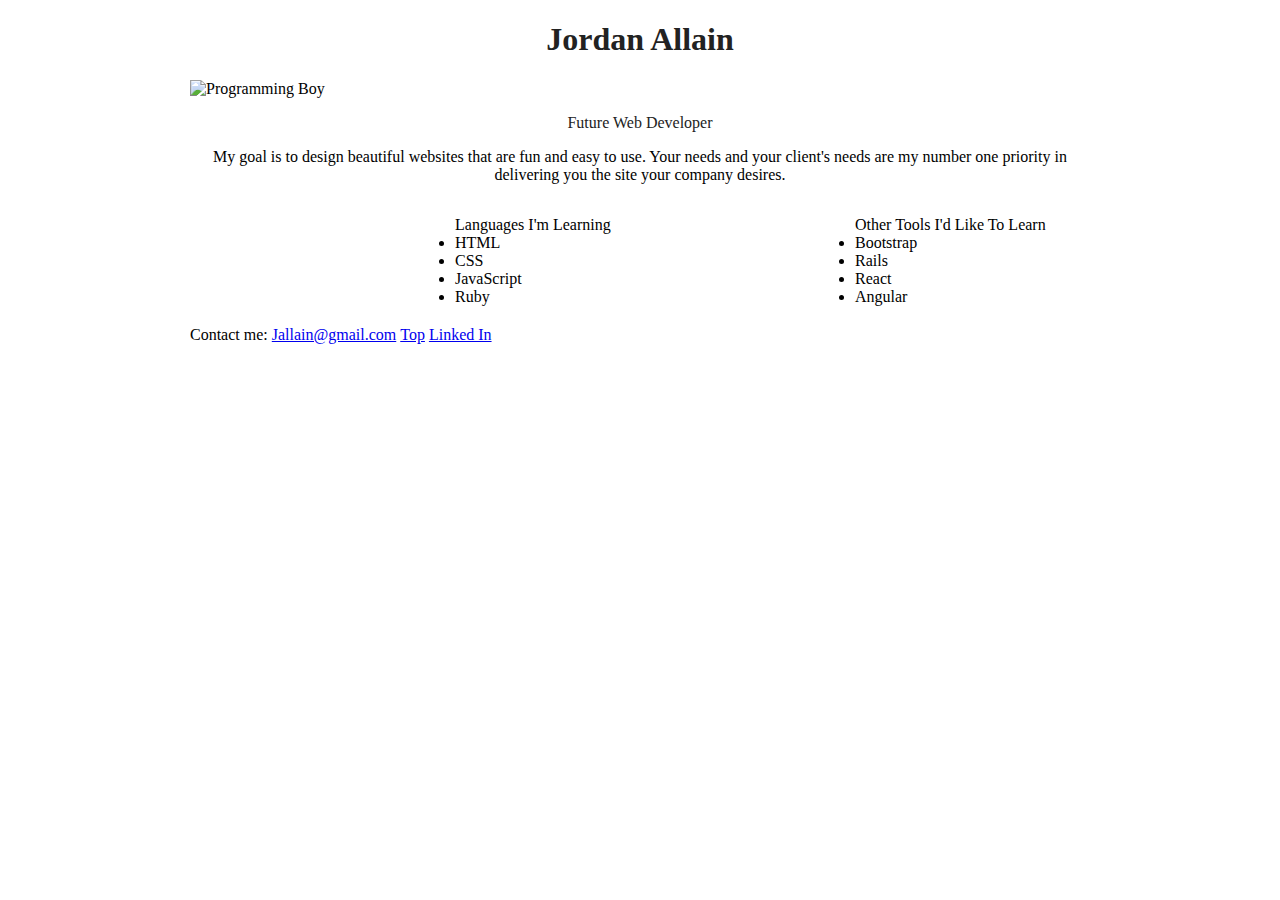
==== unit_3/index.html @ 51ddd822 "made footer list" ====
<!DOCTYPE html>
<html>
<head>
	<link rel="stylesheet" type="text/css" href="css/style.css">
	<title>Jordan Allain</title>
</head>
<body>
	<div id="all">	
		<main>	
			<header>
				<h1>Jordan Allain</h1>
				<img src="http://www.openeducationchallenge.eu/sites/default/files/styles/limit_width_full/public/field/image/learn-code-from-home%20big.jpg?itok=P443dIx6" alt="Programming Boy" title="programming">
				<p id="slogan">Future Web Developer</p>
			</header>
			
			<p id="tagline">My goal is to design beautiful websites that are fun and easy to use. Your needs and your client's needs are my number one priority in delivering you the site your company desires.</p>
			
			<div id="container">
				<div id="learning">
					<ul> Languages I'm Learning
						<li>HTML</li>
						<li>CSS</li>
						<li>JavaScript</li>
						<li>Ruby</li>
					</ul>
				</div>

				<div id="tolearn">
					<ul> Other Tools I'd Like To Learn
						<li>Bootstrap</li>
						<li>Rails</li>
						<li>React</li>
						<li>Angular</li>
					</ul>
				</div>
			</div>
			<div class="clear"></div>
		</main>
		<footer>
			<ul id="footer">
				<li>Contact me: <a href="mailto:Jallain@gmail.com?Subject=Hi%20There" target="_top">Jallain@gmail.com</a></li>
				<li><a href="#"> Top</a></li>
				<li><a href="https://www.linkedin.com/in/jordan-allain-4a840b119?authType=NAME_SEARCH&authToken=oX3S&locale=en_US&srchid=4937024001462227050357&srchindex=1&srchtotal=6&trk=vsrp_people_res_name&trkInfo=VSRPsearchId%3A4937024001462227050357%2CVSRPtargetId%3A493702400%2CVSRPcmpt%3Aprimary%2CVSRPnm%3Atrue%2CauthType%3ANAME_SEARCH"> Linked In</a></li>
			</ul>
		</footer>
	</div>	
</body>
</html>
---- unit_3/css/style.css ----
* {
	margin: 0
	padding 0;
}

#all {
	width: 900px;
	margin: 0 auto;
}

h1, header p {
	text-align: center;
	color: #222;
}

img {
	margin-right: auto;
	margin-left: auto;
	display: block;
}

#tagline {
	text-align: center;
}

#footer {
	list-style: none;
	margin: 0;
	padding: 0;
}

#footer li{
	display: inline;
	margin:0;
	padding: 0;
}

/*footer {
	text-align: right;
	display: inline;
	white-space: nowrap;
	clear: both;
}*/

#container {
	width: 800px;
	padding-left: 25%;
	margin-left: auto;
	margin-right: auto;
	display: inline-block;
}

#learning {
	width: 400px;
	float: left;
}

#tolearn {
	width: 400px;
	float: right;
}

#clear {
	clear: both;
}
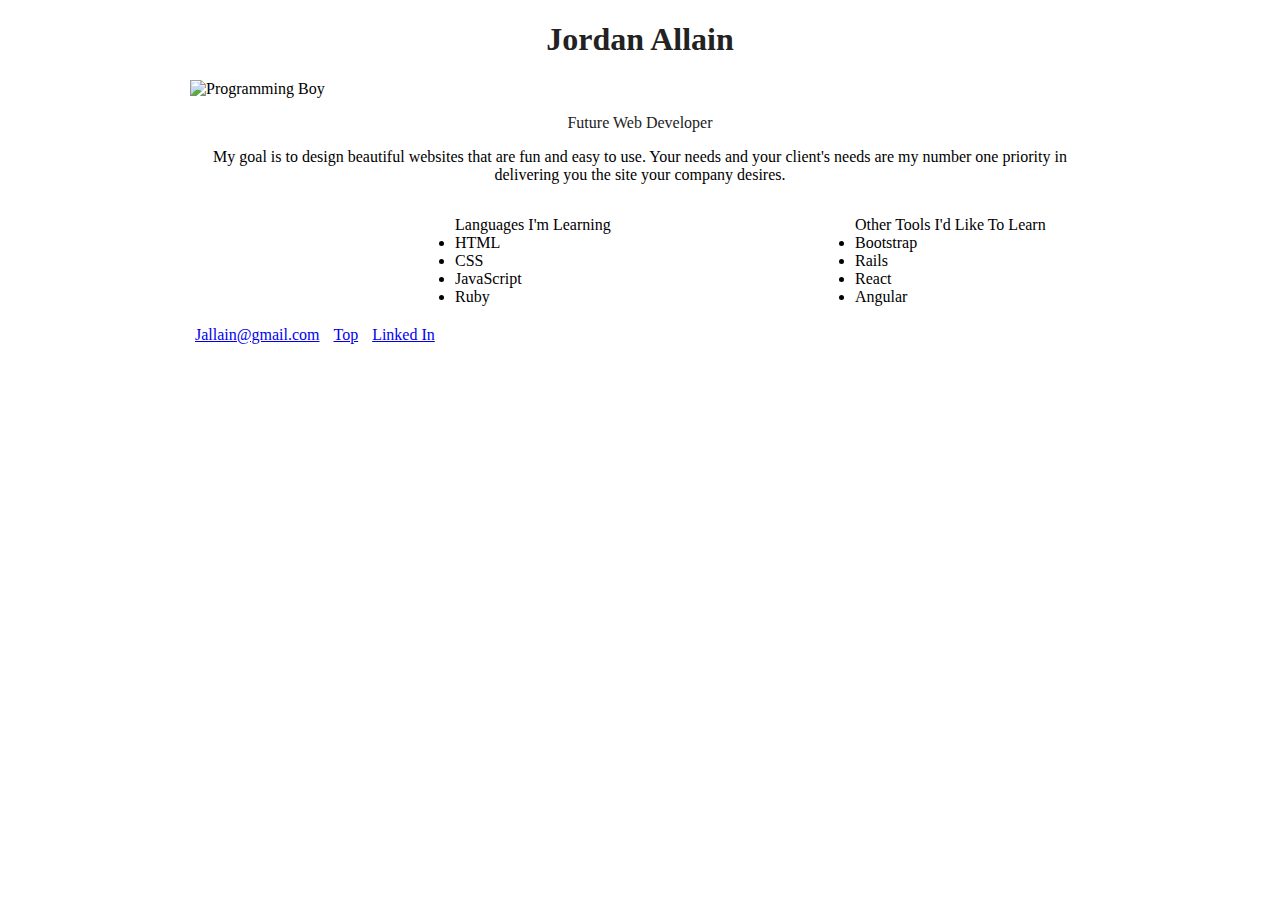
==== commit bd738f2c: "pad" ====
--- a/unit_3/index.html
+++ b/unit_3/index.html
@@ -38,7 +38,7 @@
 		</main>
 		<footer>
 			<ul id="footer">
-				<li>Contact me: <a href="mailto:Jallain@gmail.com?Subject=Hi%20There" target="_top">Jallain@gmail.com</a></li>
+				<li><a href="mailto:Jallain@gmail.com?Subject=Hi%20There" target="_top">Jallain@gmail.com</a></li>
 				<li><a href="#"> Top</a></li>
 				<li><a href="https://www.linkedin.com/in/jordan-allain-4a840b119?authType=NAME_SEARCH&authToken=oX3S&locale=en_US&srchid=4937024001462227050357&srchindex=1&srchtotal=6&trk=vsrp_people_res_name&trkInfo=VSRPsearchId%3A4937024001462227050357%2CVSRPtargetId%3A493702400%2CVSRPcmpt%3Aprimary%2CVSRPnm%3Atrue%2CauthType%3ANAME_SEARCH"> Linked In</a></li>
 			</ul>
--- a/unit_3/css/style.css
+++ b/unit_3/css/style.css
@@ -32,7 +32,7 @@
 #footer li{
 	display: inline;
 	margin:0;
-	padding: 0;
+	padding: 5px;
 }
 
 /*footer {
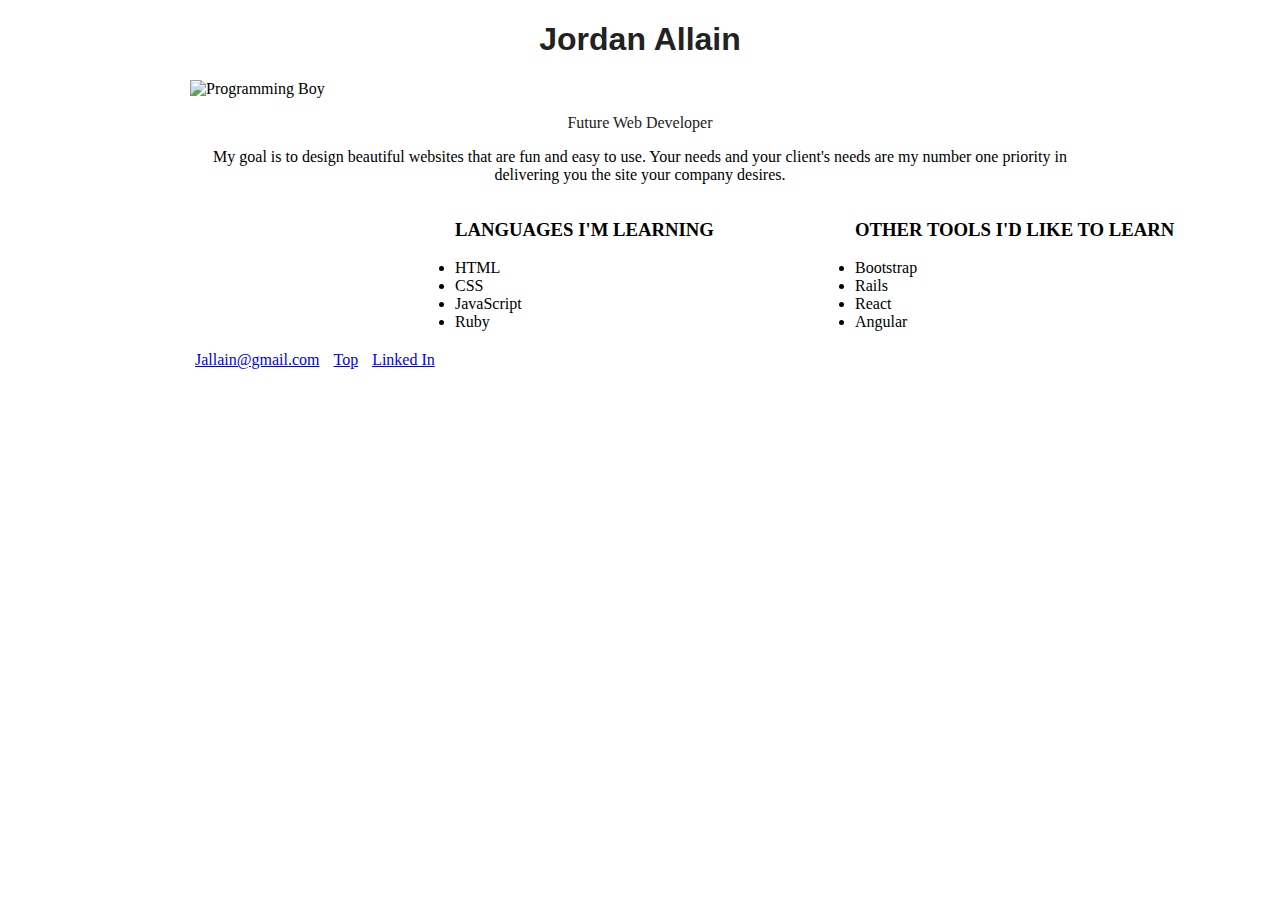
==== commit 44e6a522: "adjustments" ====
--- a/unit_3/index.html
+++ b/unit_3/index.html
@@ -17,7 +17,7 @@
 			
 			<div id="container">
 				<div id="learning">
-					<ul> Languages I'm Learning
+					<ul> <h3>Languages I'm Learning</h3>
 						<li>HTML</li>
 						<li>CSS</li>
 						<li>JavaScript</li>
@@ -26,7 +26,7 @@
 				</div>
 
 				<div id="tolearn">
-					<ul> Other Tools I'd Like To Learn
+					<ul> <h3>Other Tools I'd Like To Learn</h3>
 						<li>Bootstrap</li>
 						<li>Rails</li>
 						<li>React</li>
--- a/unit_3/css/style.css
+++ b/unit_3/css/style.css
@@ -11,6 +11,10 @@
 h1, header p {
 	text-align: center;
 	color: #222;
+}
+
+h1 {
+	font-family: Helvetica, Arial, sans-serif;
 }
 
 img {
@@ -35,12 +39,9 @@
 	padding: 5px;
 }
 
-/*footer {
-	text-align: right;
-	display: inline;
-	white-space: nowrap;
-	clear: both;
-}*/
+h3 {
+	text-transform: uppercase;
+}
 
 #container {
 	width: 800px;
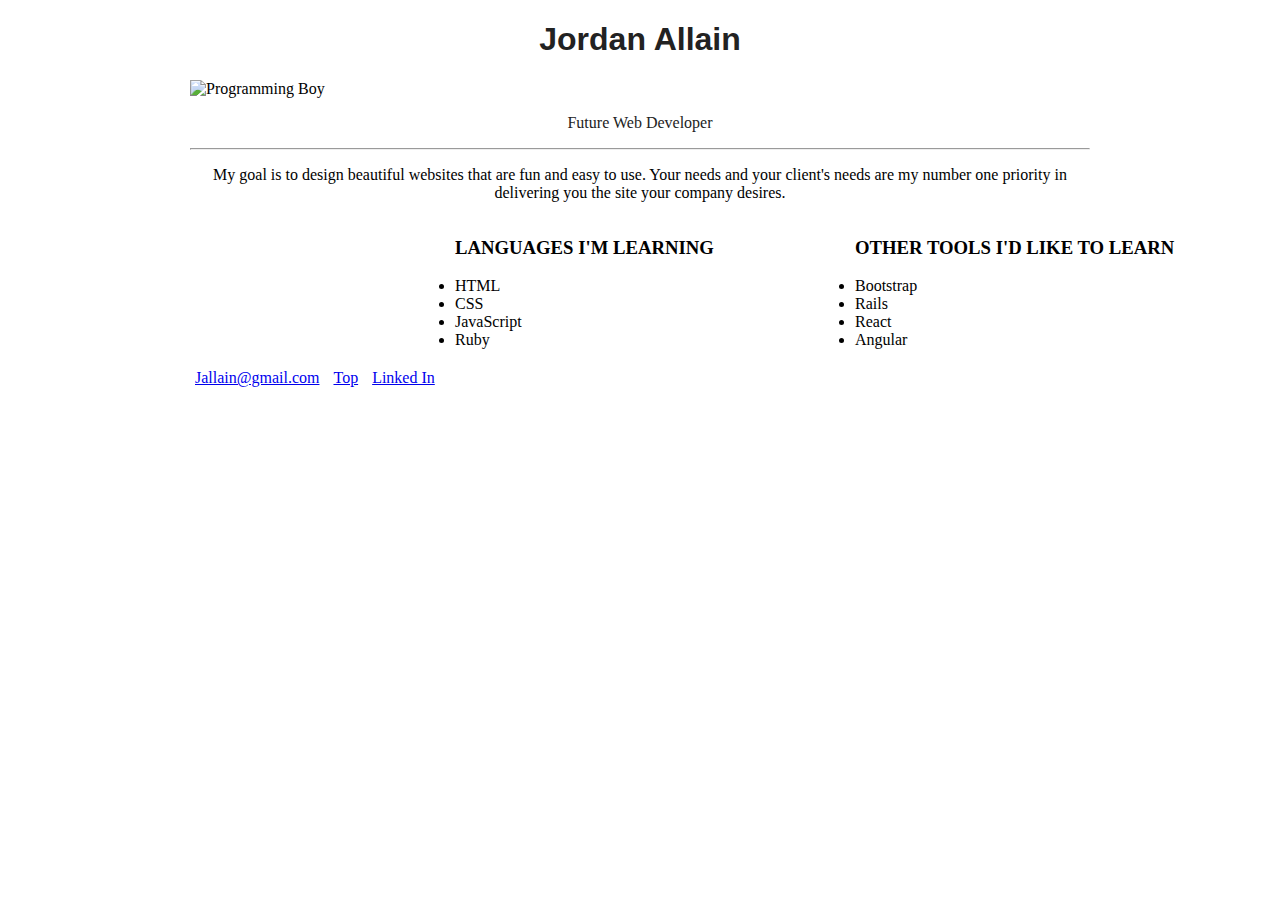
==== commit 35cb63ac: "added hr tag" ====
--- a/unit_3/index.html
+++ b/unit_3/index.html
@@ -12,6 +12,8 @@
 				<img src="http://www.openeducationchallenge.eu/sites/default/files/styles/limit_width_full/public/field/image/learn-code-from-home%20big.jpg?itok=P443dIx6" alt="Programming Boy" title="programming">
 				<p id="slogan">Future Web Developer</p>
 			</header>
+
+			<hr>
 			
 			<p id="tagline">My goal is to design beautiful websites that are fun and easy to use. Your needs and your client's needs are my number one priority in delivering you the site your company desires.</p>
 			
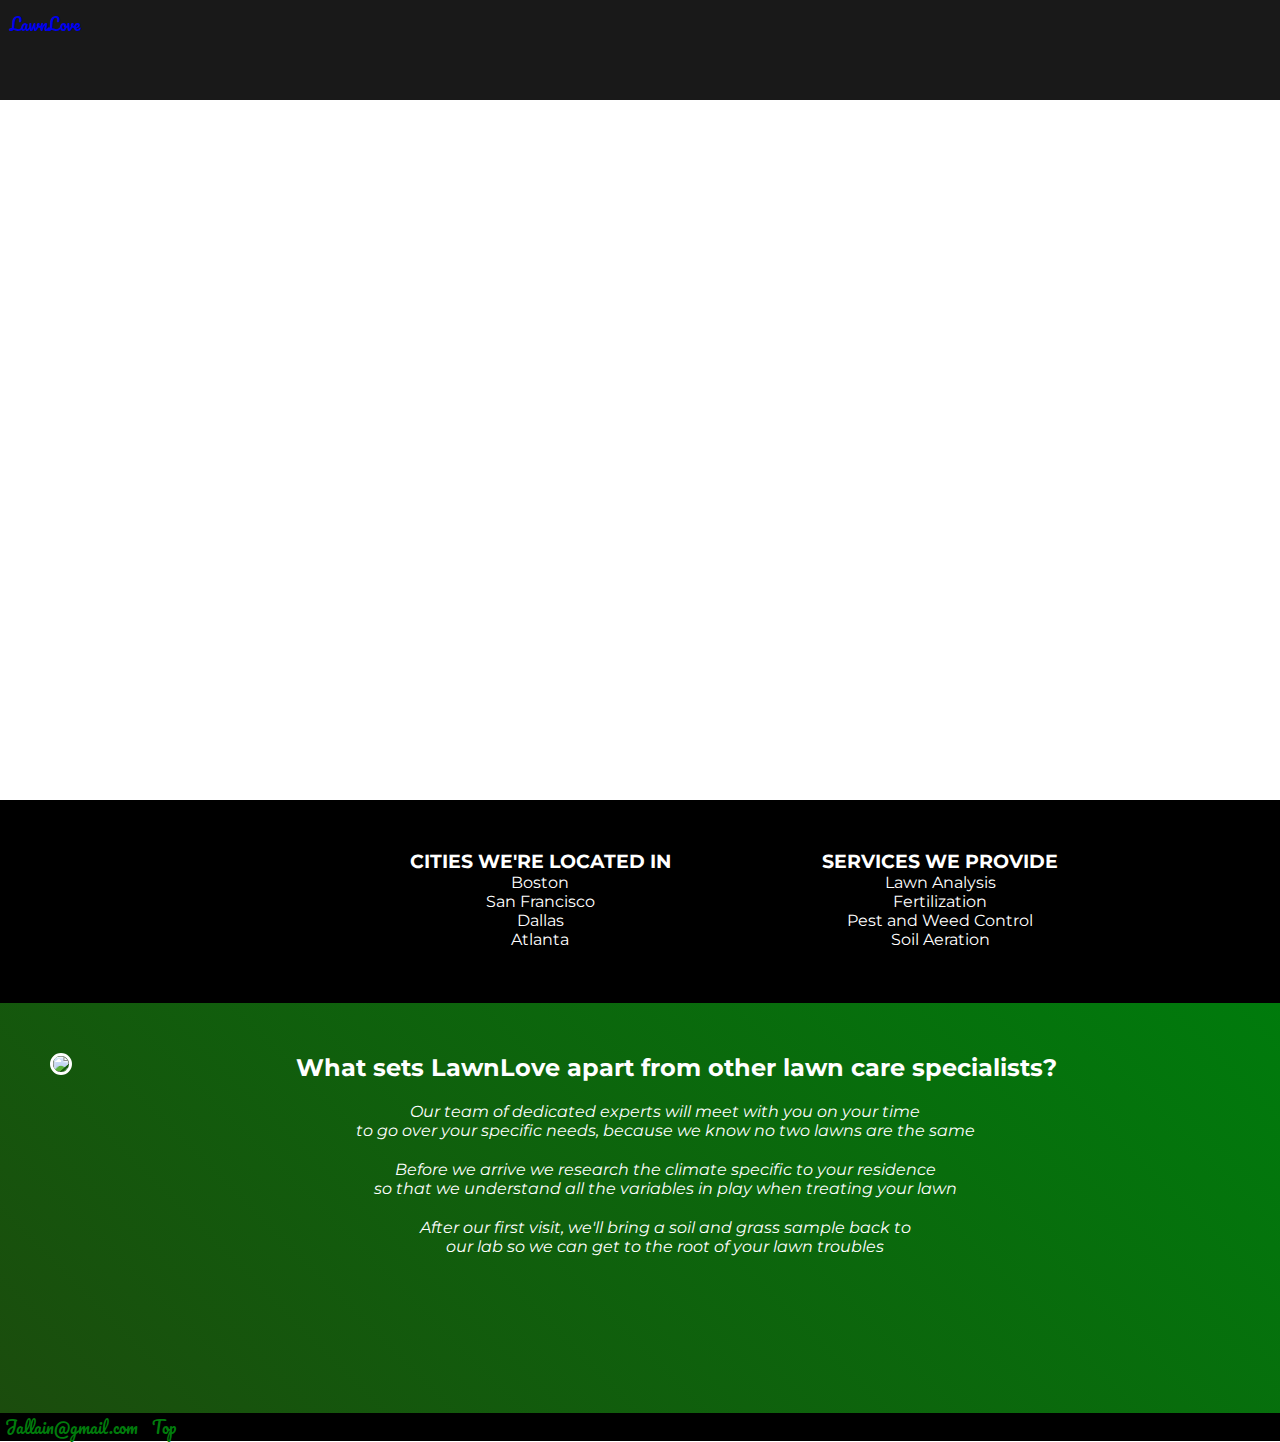
==== commit 3294ef2b: "ALLL the changes" ====
--- a/unit_3/index.html
+++ b/unit_3/index.html
@@ -2,49 +2,52 @@
 <html>
 <head>
 	<link rel="stylesheet" type="text/css" href="css/style.css">
-	<title>Jordan Allain</title>
+	<link href='https://fonts.googleapis.com/css?family=Pacifico' rel='stylesheet' type='text/css'>
+	<link href='https://fonts.googleapis.com/css?family=Montserrat:400,700' rel='stylesheet' type='text/css'>
+	<title>LawnLove</title>
 </head>
 <body>
 	<div id="all">	
-		<main>	
+			<nav><ul><li><a href="#">LawnLove</a></li></ul></nav>
 			<header>
-				<h1>Jordan Allain</h1>
-				<img src="http://www.openeducationchallenge.eu/sites/default/files/styles/limit_width_full/public/field/image/learn-code-from-home%20big.jpg?itok=P443dIx6" alt="Programming Boy" title="programming">
-				<p id="slogan">Future Web Developer</p>
+				<h1><span id="lawn">Lawn</span><span id="love">Love</span></h1>
+				<p id="slogan">Treating each blade of grass like it was our very own</p>
 			</header>
+			<div id="belowfold">	
+				<div id="container">
+					<div id="cities">
+						<ul> <h3>Cities we're located in</h3>
+							<li>Boston</li>
+							<li>San Francisco</li>
+							<li>Dallas</li>
+							<li>Atlanta</li>
+						</ul>
+					</div>
 
-			<hr>
-			
-			<p id="tagline">My goal is to design beautiful websites that are fun and easy to use. Your needs and your client's needs are my number one priority in delivering you the site your company desires.</p>
-			
-			<div id="container">
-				<div id="learning">
-					<ul> <h3>Languages I'm Learning</h3>
-						<li>HTML</li>
-						<li>CSS</li>
-						<li>JavaScript</li>
-						<li>Ruby</li>
-					</ul>
+					<div id="services">
+						<ul> <h3>Services we provide</h3>
+							<li>Lawn Analysis</li>
+							<li>Fertilization</li>
+							<li>Pest and Weed Control</li>
+							<li>Soil Aeration</li>
+						</ul>
+					</div>
 				</div>
-
-				<div id="tolearn">
-					<ul> <h3>Other Tools I'd Like To Learn</h3>
-						<li>Bootstrap</li>
-						<li>Rails</li>
-						<li>React</li>
-						<li>Angular</li>
-					</ul>
+				<div class="clear"></div>
+				<div id="difference">
+					<img id="specialist" src="http://www.lawncare.org/wp-content/uploads/commercial-lawn-care.jpg">
+					<h2>What sets LawnLove apart from other lawn care specialists?</h2>
+					<p id="experts">Our team of dedicated experts will meet with you on your time<br> to go over your specific needs, because we know no two lawns are the same</p>
+					<p id="climate">Before we arrive we research the climate specific to your residence<br> so that we understand all the variables in play when treating your lawn</p>
+					<p id="samples">After our first visit, we'll bring a soil and grass sample back to<br> our lab so we can get to the root of your lawn troubles</p>
 				</div>
+			<footer>
+				<ul id="footer">
+					<li><a href="mailto:Jallain@gmail.com?Subject=Hi%20There" target="_top">Jallain@gmail.com</a></li>
+					<li><a href="#"> Top</a></li>
+				</ul>
+			</footer>
 			</div>
-			<div class="clear"></div>
-		</main>
-		<footer>
-			<ul id="footer">
-				<li><a href="mailto:Jallain@gmail.com?Subject=Hi%20There" target="_top">Jallain@gmail.com</a></li>
-				<li><a href="#"> Top</a></li>
-				<li><a href="https://www.linkedin.com/in/jordan-allain-4a840b119?authType=NAME_SEARCH&authToken=oX3S&locale=en_US&srchid=4937024001462227050357&srchindex=1&srchtotal=6&trk=vsrp_people_res_name&trkInfo=VSRPsearchId%3A4937024001462227050357%2CVSRPtargetId%3A493702400%2CVSRPcmpt%3Aprimary%2CVSRPnm%3Atrue%2CauthType%3ANAME_SEARCH"> Linked In</a></li>
-			</ul>
-		</footer>
 	</div>	
 </body>
 </html>--- a/unit_3/css/style.css
+++ b/unit_3/css/style.css
@@ -1,30 +1,159 @@
 * {
-	margin: 0
+	margin: 0;
+	border: 0;
 	padding 0;
 }
 
-#all {
-	width: 900px;
-	margin: 0 auto;
+nav {
+	height: 100px;
+	background: rgba(0,0,0,0.9);
+}
+
+nav ul li {
+	list-style: none;
+	color:#007b0c;
+	padding-top: 10px;
+	margin-left: -30px;
+	font-family: Pacifico;
+}
+
+nav ul li a {
+	text-decoration: none;
+}
+
+#footer li a:visited, a:visited {
+	color: #007b0c;
+}
+
+#footer li a:hover, a:hover {
+	color: white;
+	font-size:18px;
+}
+
+#footer li a:active, a:active {
+	color: #007B0C;
+}
+
+header {
+	background-image: url("http://14textures.com/wp-content/uploads/2015/06/Cali_Grass-2.jpg");
+	margin-top: -50px;
+	background-size: cover;
+	background-repeat: no-repeat;
+	background-position: center center;
+	height: 750px;
+}
+
+#love {
+	border: solid 12px white;
+	border-left: 0px;
+	border-radius: 2px;
+}
+
+#container {
+		font-family: Montserrat, Helvetica, Arial, sans-serif;
+		padding-bottom: 50px;
+}
+
+#lawn {
+	border: solid 8px white;
+	border-right: 0px;
+	border-radius: 2px;
+
 }
 
 h1, header p {
 	text-align: center;
-	color: #222;
+	color: #fff;
 }
 
 h1 {
 	font-family: Helvetica, Arial, sans-serif;
+	padding-top: 150px;
+	font-size: 75px;
 }
 
-img {
-	margin-right: auto;
-	margin-left: auto;
-	display: block;
+#belowfold {
+	background: black;
 }
 
-#tagline {
+h3 {
+	text-transform: uppercase;
+	color: white;
+}
+
+#container {
+	width: 800px;
+	padding-left: 25%;
+	margin-left: auto;
+	margin-right: auto;
+	display: inline-block;
+}
+
+#slogan {
+	font-family: Montserrat, Helvetica, Arial, sans-serif;
+	font-size: 20px;
+	font-style: italic;
+	padding-top: 80px;
+}
+
+#cities {
+	width: 400px;
+	float: left;
+}
+
+#services ul, #cities ul {
+	list-style: none;
 	text-align: center;
+	text-decoration: underline;
+	padding-top: 50px;
+}
+
+#services ul li, #cities ul li {
+	bottom-margin: 5em;
+	color: white;
+	text-decoration: none;
+}
+
+#services {
+	width: 400px;
+	float: right;
+}
+
+#clear {
+	clear: both;
+}
+
+#difference {
+	height: 360px;
+	color: white;
+	font-family: Montserrat;
+	text-align: center;
+	padding-top: 50px;
+	background: linear-gradient(45deg, #1b4c0d, #007B0C);
+	display: block;
+	background-size: cover;
+	padding-left: 50px;
+}
+
+#specialist {
+	border-radius: 50%;
+	border: solid white 3px;
+	position: center;
+	float: left;
+	height: auto;
+	width: auto;
+	max-height: 300px;
+}
+
+#climate, #experts, #samples {
+	padding-top: 20px;
+	font-family: inherit;
+	font-style: italic;
+	text-align: center;
+}
+
+h2 {
+	display: inline;
 }
 
 #footer {
@@ -36,31 +165,12 @@
 #footer li{
 	display: inline;
 	margin:0;
+	color: inherit;
 	padding: 5px;
 }
 
-h3 {
-	text-transform: uppercase;
-}
-
-#container {
-	width: 800px;
-	padding-left: 25%;
-	margin-left: auto;
-	margin-right: auto;
-	display: inline-block;
-}
-
-#learning {
-	width: 400px;
-	float: left;
-}
-
-#tolearn {
-	width: 400px;
-	float: right;
-}
-
-#clear {
-	clear: both;
+#footer li a {
+	text-decoration: none;
+	color: #007B0C;
+	font-family: Pacifico;
 }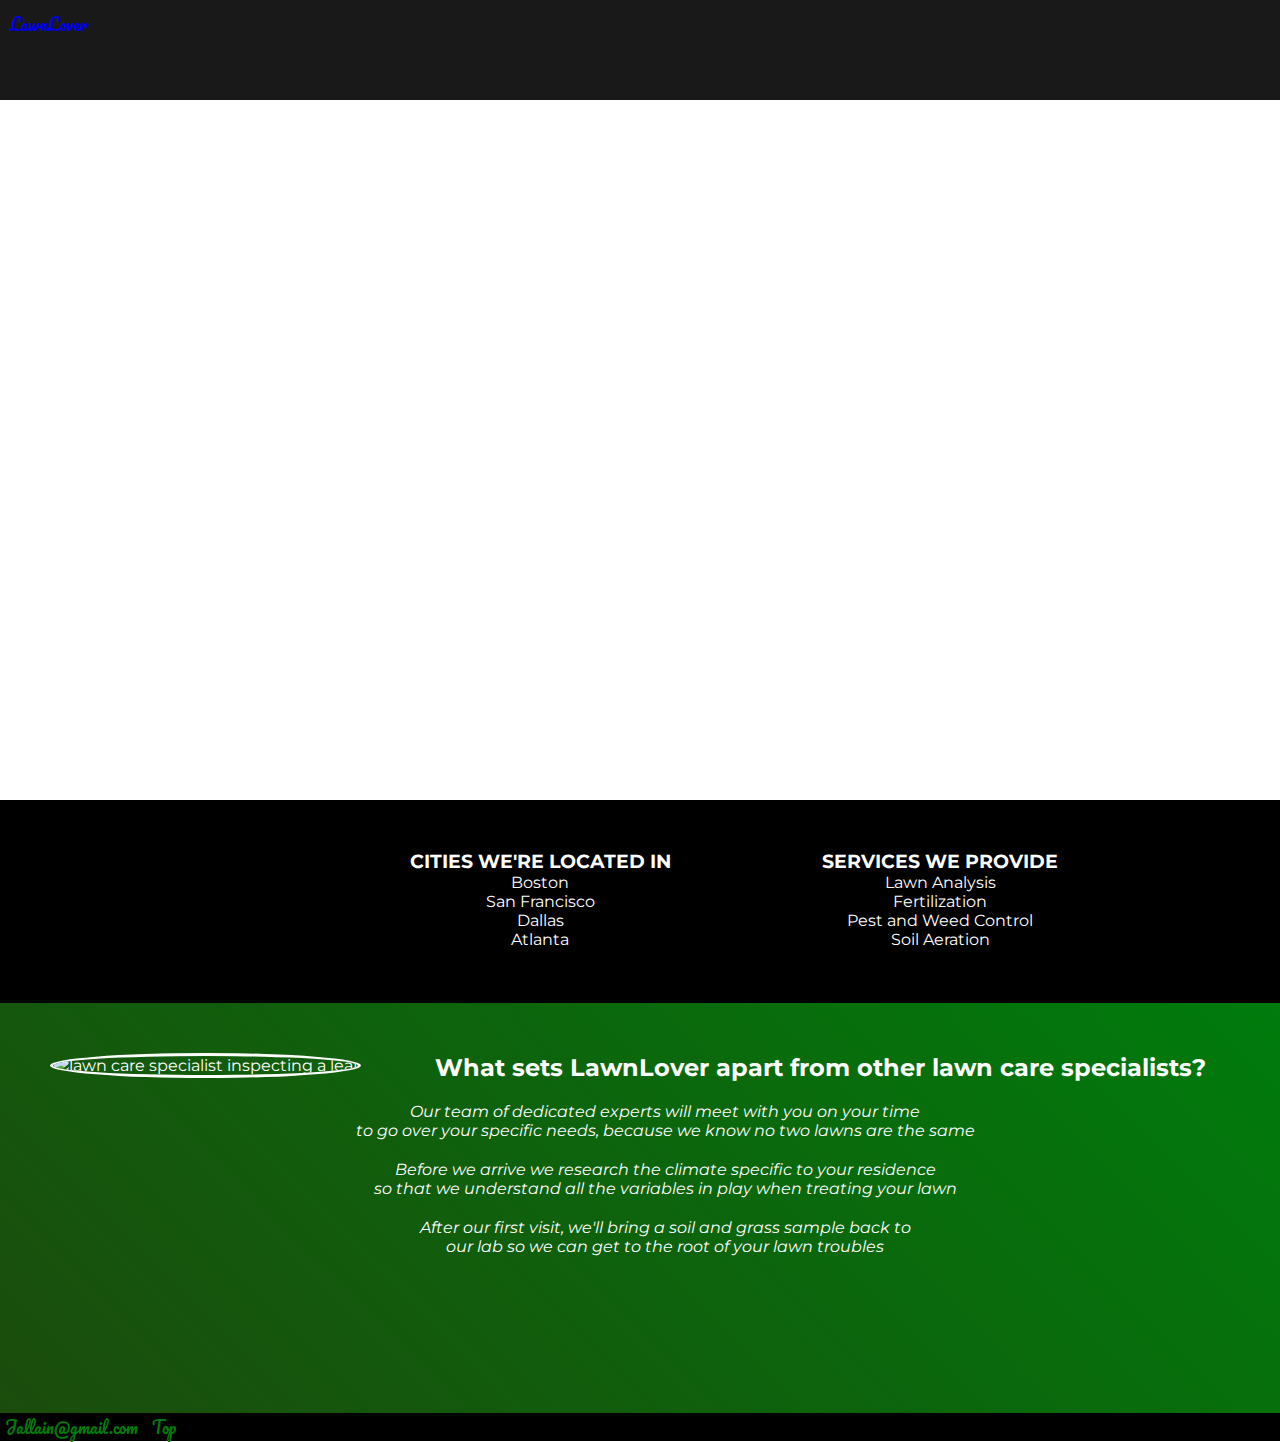
==== commit 7930e570: "added title to background image" ====
--- a/unit_3/index.html
+++ b/unit_3/index.html
@@ -4,13 +4,13 @@
 	<link rel="stylesheet" type="text/css" href="css/style.css">
 	<link href='https://fonts.googleapis.com/css?family=Pacifico' rel='stylesheet' type='text/css'>
 	<link href='https://fonts.googleapis.com/css?family=Montserrat:400,700' rel='stylesheet' type='text/css'>
-	<title>LawnLove</title>
+	<title>LawnLover</title>
 </head>
 <body>
 	<div id="all">	
-			<nav><ul><li><a href="#">LawnLove</a></li></ul></nav>
-			<header>
-				<h1><span id="lawn">Lawn</span><span id="love">Love</span></h1>
+			<nav><ul><li><a href="#">LawnLover</a></li></ul></nav>
+			<header title="Healthy Grass">
+				<h1><span id="lawn">Lawn</span><span id="love">Lover</span></h1>
 				<p id="slogan">Treating each blade of grass like it was our very own</p>
 			</header>
 			<div id="belowfold">	
@@ -35,8 +35,8 @@
 				</div>
 				<div class="clear"></div>
 				<div id="difference">
-					<img id="specialist" src="http://www.lawncare.org/wp-content/uploads/commercial-lawn-care.jpg">
-					<h2>What sets LawnLove apart from other lawn care specialists?</h2>
+					<img id="specialist" src="http://www.lawncare.org/wp-content/uploads/commercial-lawn-care.jpg" alt="lawn care specialist inspecting a leaf" title="Lawn Care Specialist">
+					<h2>What sets LawnLover apart from other lawn care specialists?</h2>
 					<p id="experts">Our team of dedicated experts will meet with you on your time<br> to go over your specific needs, because we know no two lawns are the same</p>
 					<p id="climate">Before we arrive we research the climate specific to your residence<br> so that we understand all the variables in play when treating your lawn</p>
 					<p id="samples">After our first visit, we'll bring a soil and grass sample back to<br> our lab so we can get to the root of your lawn troubles</p>
--- a/unit_3/css/style.css
+++ b/unit_3/css/style.css
@@ -46,7 +46,7 @@
 #love {
 	border: solid 12px white;
 	border-left: 0px;
-	border-radius: 2px;
+	padding-right: 4px;
 }
 
 #container {
@@ -57,8 +57,6 @@
 #lawn {
 	border: solid 8px white;
 	border-right: 0px;
-	border-radius: 2px;
-
 }
 
 h1, header p {
@@ -70,6 +68,13 @@
 	font-family: Helvetica, Arial, sans-serif;
 	padding-top: 150px;
 	font-size: 75px;
+}
+
+#slogan {
+	font-family: Montserrat, Helvetica, Arial, sans-serif;
+	font-size: 20px;
+	font-style: italic;
+	padding-top: 80px;
 }
 
 #belowfold {
@@ -87,13 +92,6 @@
 	margin-left: auto;
 	margin-right: auto;
 	display: inline-block;
-}
-
-#slogan {
-	font-family: Montserrat, Helvetica, Arial, sans-serif;
-	font-size: 20px;
-	font-style: italic;
-	padding-top: 80px;
 }
 
 #cities {
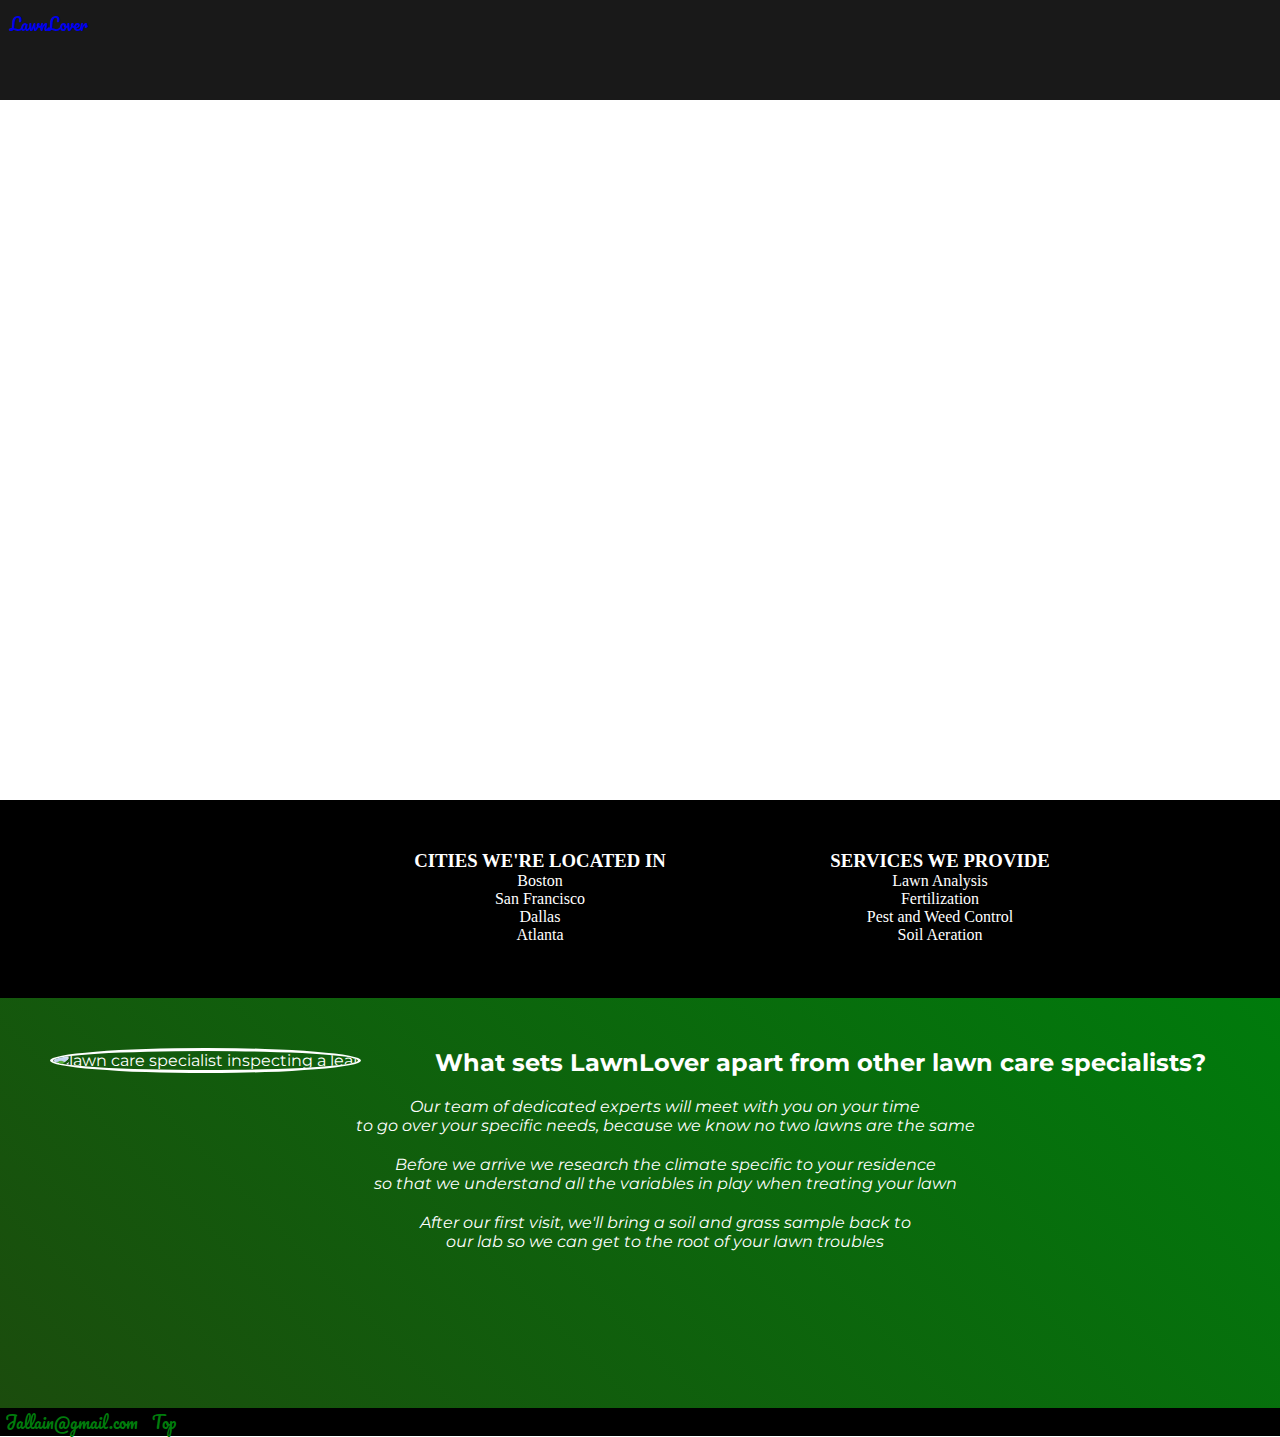
==== commit 7cea08fa: "outline font" ====
--- a/unit_3/index.html
+++ b/unit_3/index.html
@@ -3,6 +3,7 @@
 <head>
 	<link rel="stylesheet" type="text/css" href="css/style.css">
 	<link href='https://fonts.googleapis.com/css?family=Pacifico' rel='stylesheet' type='text/css'>
+	<link href='https://fonts.googleapis.com/css?family=Londrina+Outline' rel='stylesheet' type='text/css'>
 	<link href='https://fonts.googleapis.com/css?family=Montserrat:400,700' rel='stylesheet' type='text/css'>
 	<title>LawnLover</title>
 </head>
--- a/unit_3/css/style.css
+++ b/unit_3/css/style.css
@@ -47,21 +47,27 @@
 	border: solid 12px white;
 	border-left: 0px;
 	padding-right: 4px;
+	font-family: 'Londrina Outline';
 }
 
 #container {
-		font-family: Montserrat, Helvetica, Arial, sans-serif;
-		padding-bottom: 50px;
+/*		font-family: Montserrat, Helvetica, Arial, sans-serif;
+*/		padding-bottom: 50px;
 }
 
 #lawn {
 	border: solid 8px white;
 	border-right: 0px;
+	font-family: 'Londrina Outline';
 }
 
 h1, header p {
 	text-align: center;
 	color: #fff;
+}
+
+header p {
+	font-family: Montserrat;
 }
 
 h1 {
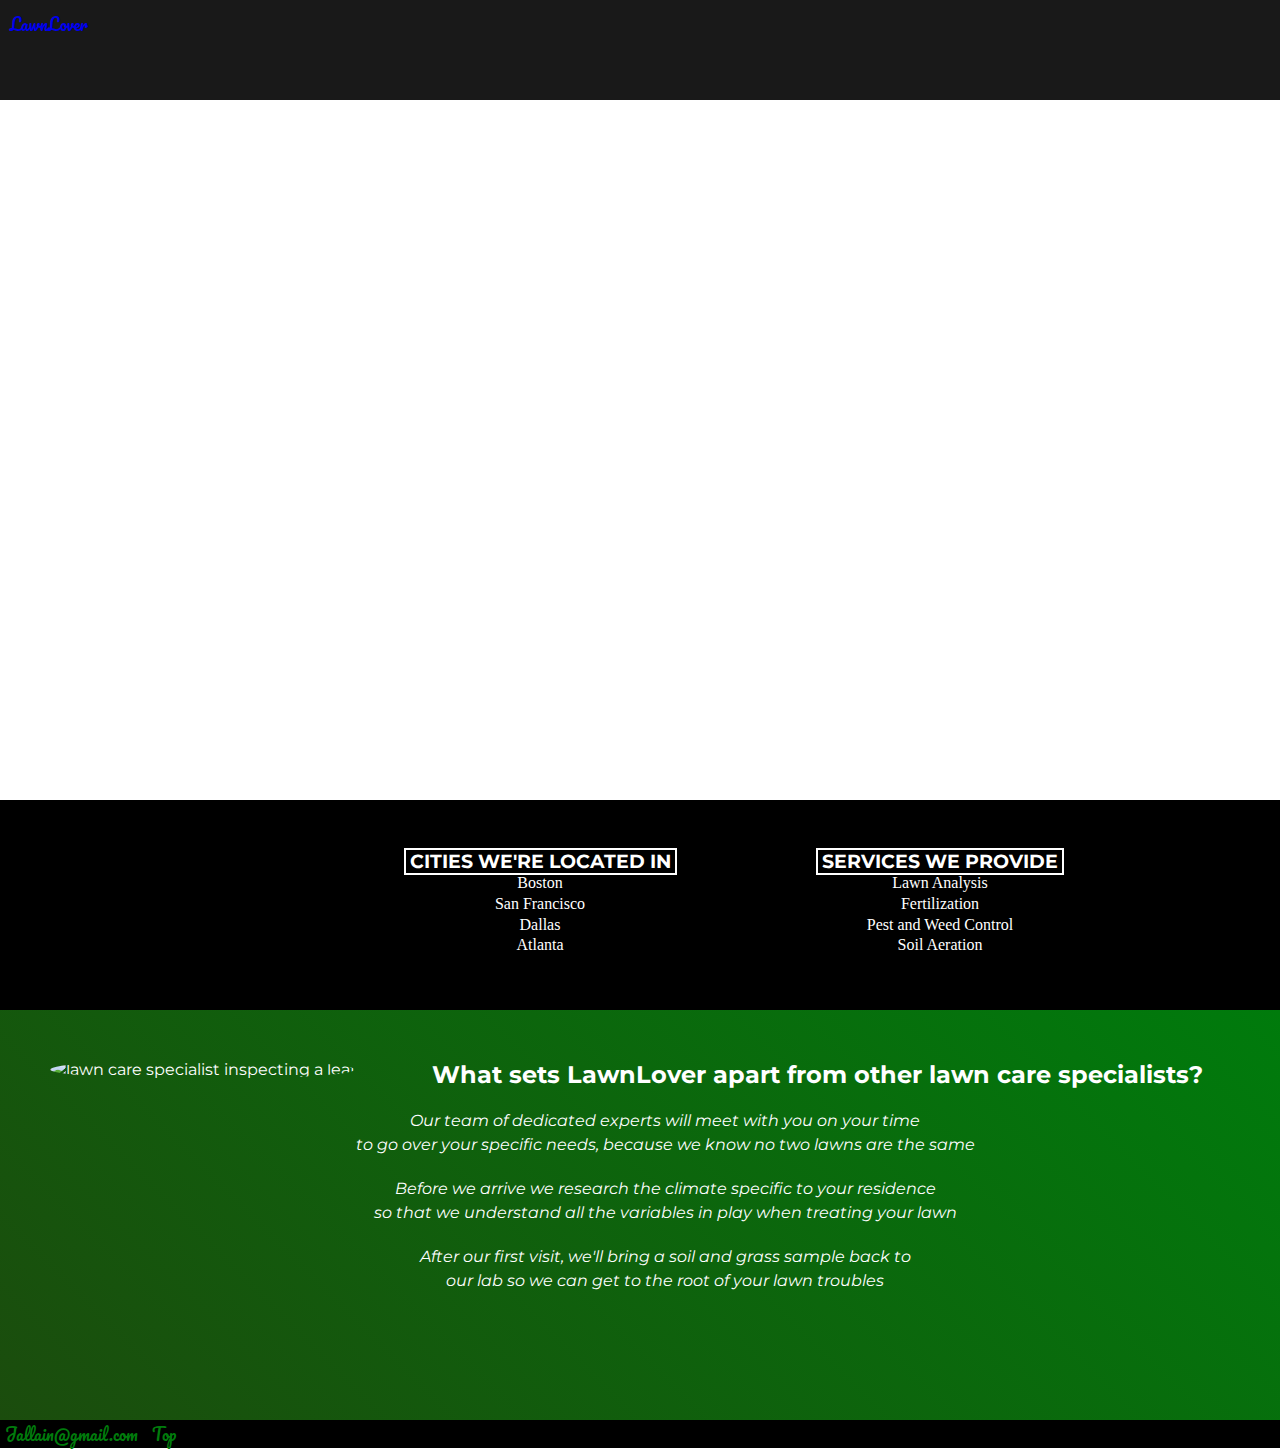
==== commit a494700b: "fine tuning my fonts" ====
--- a/unit_3/index.html
+++ b/unit_3/index.html
@@ -17,7 +17,7 @@
 			<div id="belowfold">	
 				<div id="container">
 					<div id="cities">
-						<ul> <h3>Cities we're located in</h3>
+						<ul> <h3><span class="listhead">Cities we're located in</span></h3>
 							<li>Boston</li>
 							<li>San Francisco</li>
 							<li>Dallas</li>
@@ -26,7 +26,7 @@
 					</div>
 
 					<div id="services">
-						<ul> <h3>Services we provide</h3>
+						<ul> <h3><span class="listhead">Services we provide</span></h3>
 							<li>Lawn Analysis</li>
 							<li>Fertilization</li>
 							<li>Pest and Weed Control</li>
--- a/unit_3/css/style.css
+++ b/unit_3/css/style.css
@@ -27,7 +27,7 @@
 
 #footer li a:hover, a:hover {
 	color: white;
-	font-size:18px;
+	font-size:17px;
 }
 
 #footer li a:active, a:active {
@@ -47,18 +47,19 @@
 	border: solid 12px white;
 	border-left: 0px;
 	padding-right: 4px;
-	font-family: 'Londrina Outline';
+	font-weight: bold;
+	font-family: 'Montserrat';
 }
 
 #container {
-/*		font-family: Montserrat, Helvetica, Arial, sans-serif;
-*/		padding-bottom: 50px;
+	padding-bottom: 50px;
 }
 
 #lawn {
 	border: solid 8px white;
 	border-right: 0px;
-	font-family: 'Londrina Outline';
+	font-weight: bold;
+	font-family: 'Montserrat';
 }
 
 h1, header p {
@@ -79,8 +80,10 @@
 #slogan {
 	font-family: Montserrat, Helvetica, Arial, sans-serif;
 	font-size: 20px;
-	font-style: italic;
+	/*font-style: italic;*/
 	padding-top: 80px;
+	font-weight: bolder;
+	letter-spacing: .2em;
 }
 
 #belowfold {
@@ -90,6 +93,7 @@
 h3 {
 	text-transform: uppercase;
 	color: white;
+	font-family: Montserrat, Helvetica, sans-serif;
 }
 
 #container {
@@ -115,6 +119,7 @@
 #services ul li, #cities ul li {
 	bottom-margin: 5em;
 	color: white;
+	line-height: 1.3em;
 	text-decoration: none;
 }
 
@@ -139,9 +144,20 @@
 	padding-left: 50px;
 }
 
+#difference p {
+	line-height: 1.5;
+}
+
+.listhead {
+	border: solid white 2px;
+	padding-left: 4px;
+	padding-right: 4px;
+	margin-bottom: 10px;
+}
+
 #specialist {
 	border-radius: 50%;
-	border: solid white 3px;
+	border: solid white 0px;
 	position: center;
 	float: left;
 	height: auto;
